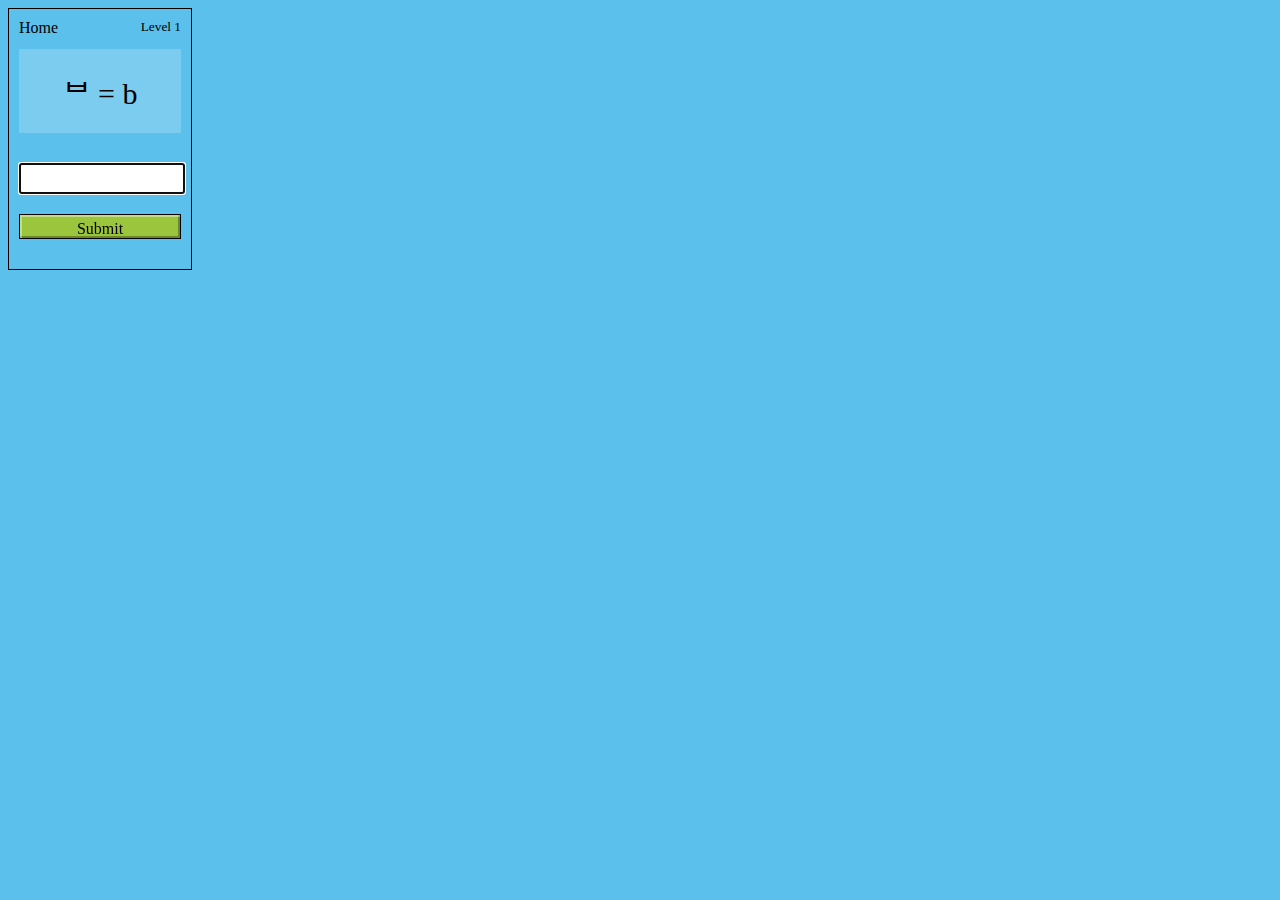
==== one.html @ b4b995d5 "Initial Commit" ====
<!DOCTYPE html>
<html>
  <head>
    <meta charset="utf-8">
    <link rel="stylesheet" href="level.css">
    <link rel="stylesheet" href="base.css">
    <script src="jquery.min.js"></script>
    <script src="level.js"></script>
  </head>
  <body id="one">
    
    <a href="index.html" style="float:left">Home</a>
    <small style="float:right">Level 1</small>
    <p id="letter"></p>
    <input autocomplete="off" id='user_submission' type="text">
    <div id="letter_submit" type="submit">Submit</div>
    <div class="learning_bar"></div>
    <div class="progress_bar"></div>
  </body>
</html>
---- level.css ----
body{
  border:1px solid;
  padding:10px;
}
.progress_bar{
  width:0px;
  height:5px;
  background:#FDE74C;
  transition:all .5s;
}
.learning_bar{
  width:0px;
  height:5px;
  background:#E55934;
  transition:all .5s;
}
#letter{
  clear:both;
  width:100%;
  background-color:rgba(255,255,255,.2);
  padding:20px 0px;
  font-size:30px;
}
input{
  width:calc(100% - 4px);
  height:25px;
  margin-bottom:20px;
  z-index:1;
}
#letter_submit{
  background:#9BC53D;
  border:1px solid black;
  box-shadow:inset 2px 2px rgba(255,255,255,.4), inset -2px -2px rgba(0,0,0,.3);
  z-index:1;
  transition:all .5s;
  height:25px;
  box-sizing:border-box;
  padding-top:5px;
  cursor:pointer;
  margin-bottom:10px;
}



/* for correct and incorrect animations */

@keyframes correct_animation {
  0%{
    background-color:white;
  }
  50%{
    background-color:#9BC53D;
  }
  99%{
    background-color:white;
  }
}
---- base.css ----
html{
  width:200px;
  text-align:center;
  background-color:#5BC0EB;
}
a{
  text-decoration:none;
  color:black;
}
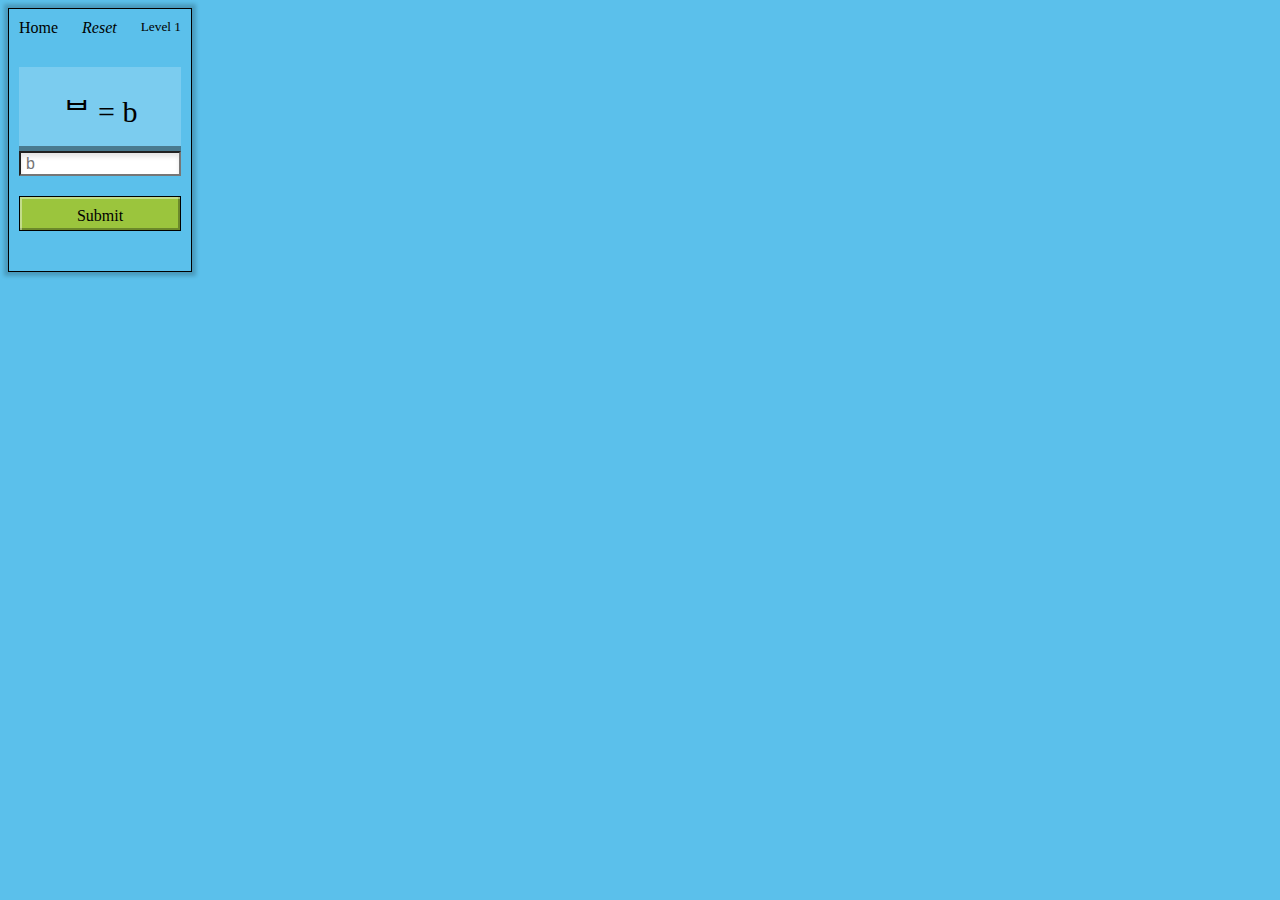
==== commit 1e93bbe2: "Update styling" ====
--- a/one.html
+++ b/one.html
@@ -10,11 +10,13 @@
   <body id="one">
     
     <a href="index.html" style="float:left">Home</a>
+    <i id="reset" style="float:center">Reset</i>
     <small style="float:right">Level 1</small>
     <p id="letter"></p>
     <input autocomplete="off" id='user_submission' type="text">
     <div id="letter_submit" type="submit">Submit</div>
     <div class="learning_bar"></div>
     <div class="progress_bar"></div>
+    <div id="stuck">stuck?<br><small>(Learn again)</small></div>
   </body>
 </html>--- a/level.css
+++ b/level.css
@@ -1,6 +1,13 @@
 body{
   border:1px solid;
+  box-shadow:0px 0px 4px 4px rgba(0,0,0,.2);
   padding:10px;
+}
+#reset{
+  cursor:pointer;
+}
+#reset:hover{
+  color:#E55934;
 }
 .progress_bar{
   width:0px;
@@ -20,12 +27,21 @@
   background-color:rgba(255,255,255,.2);
   padding:20px 0px;
   font-size:30px;
+  margin:0px;
+  margin-top:30px;
+
+  box-shadow:inset 0px -5px rgba(0,0,0,.4);
 }
 input{
-  width:calc(100% - 4px);
+  width:100%;
+  box-shadow:inset 0px 4px 4px rgba(0,0,0,.1);
   height:25px;
   margin-bottom:20px;
   z-index:1;
+  outline:none;
+  padding-left:5px;
+  font-size:16px;
+  box-sizing:border-box;
 }
 #letter_submit{
   background:#9BC53D;
@@ -33,11 +49,22 @@
   box-shadow:inset 2px 2px rgba(255,255,255,.4), inset -2px -2px rgba(0,0,0,.3);
   z-index:1;
   transition:all .5s;
-  height:25px;
+  height:35px;
   box-sizing:border-box;
-  padding-top:5px;
+  padding-top:10px;
   cursor:pointer;
-  margin-bottom:10px;
+  margin-bottom:20px;
+}
+#stuck{
+  margin-top:20px;
+  background-color:#FA7921;
+  display:none;
+  box-shadow:inset 2px 2px rgba(255,255,255,.4), inset -2px -2px rgba(0,0,0,.3);
+  color:white;
+  padding:5px;
+  box-sizing:border-box;
+  cursor:pointer;
+  border:1px solid black;
 }
 
 
